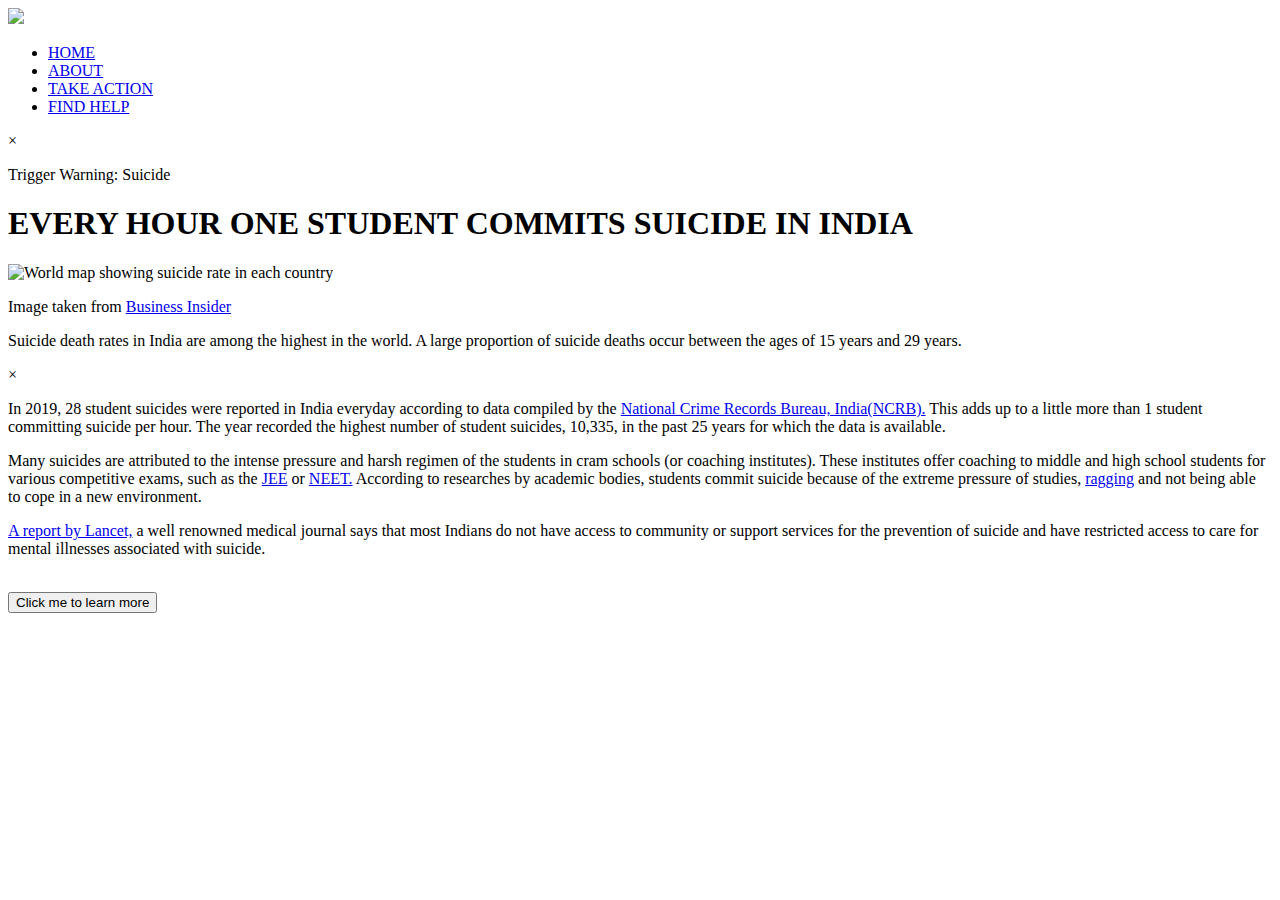
==== index.html @ ba7b001d "Create index.html" ====
<!DOCTYPE html>
<html>
  <head link rel="preconnect" href="https://fonts.googleapis.com" link rel="preconnect" href="https://fonts.gstatic.com" crossorigin link href="https://fonts.googleapis.com/css2?family=Roboto+Mono:wght@300&display=swap" rel="stylesheet">
    <meta charset="utf-8">
    <meta name="viewport" content="width=device-width">
    <title>Student Suicide in India - Home</title>
    <link href="style.css" rel="stylesheet" type="text/css" />
    <script src="script.js" defer></script>

  </head>
  <body>
    <nav>
      <a href="index.html"><img src="assets/bookIcon.png" id="bookIcon"></a>
      <ul class="nav">
        <li><a href="index.html" class="active">HOME</a>
        <li><a href="about.html">ABOUT</a>
        <li><a href="action.html">TAKE ACTION</a>
        <li><a href="help.html">FIND HELP</a>

      </ul>
    </nav>

<div id="myModal" class="modal show" >
        <div class="modalContent">
         <span class="close" id="closeBtn">&times;</span>
          <p>Trigger Warning: Suicide</p>
        </div>
      </div>

    <main id="main">

      

      <h1 id="mainText">EVERY HOUR ONE STUDENT COMMITS SUICIDE IN INDIA</h1>

      <!--Click on image to make bigger-->
      <div class="imageDiv">
        <img src="assets/worldMap1.jpeg" class="image" id="worldMap" alt="World map showing suicide rate in each country">
        <p class="imageSource">Image taken from <a href="https://www.businessinsider.in/here-are-the-countries-with-the-worst-suicide-rates/articleshow/34066737.cms" target="_blank" class="imageSourceLink" alt="link to Business Insider article on countries with the worst suicide rates in the world">Business Insider</a></p>
        <p class="aboutImg">Suicide death rates in India are among the highest in the world. A large proportion of suicide deaths occur between the ages of 15 years and 29 years.</p>
      </div>

      <div id="imgModal" class="Modal">
        <span class="close" id="imgCloseBtn">&times;</span>
        <img class="ModalContent" id="img1">
        <div id="caption"></div>
      </div>


      <div class="text">
        <p class="content">In 2019, 28 student suicides were reported in India everyday according to data compiled by the <a href="https://ncrb.gov.in/en/accidental-deaths-suicides-in-india" class="contentLink" target="_blank" alt="Link to NCRB records of India's suicides">National Crime Records Bureau, India(NCRB).</a> This adds up to a little more than 1 student committing suicide per hour. The year recorded the highest number of student suicides, 10,335, in the past 25 years for which the data is available.</p>
      </div>

      <div class="text">
        <p class="content">Many suicides are attributed to the intense pressure and harsh regimen of the students in cram schools (or coaching institutes). These institutes offer coaching to middle and high school students for various competitive exams, such as the <a href="https://en.wikipedia.org/wiki/Joint_Entrance_Examination" class="contentLink" target="_blank" alt="Link to wikipedia article on JEE">JEE</a> or <a href="https://en.wikipedia.org/wiki/National_Eligibility_cum_Entrance_Test_(Undergraduate)" class="contentLink" target="_blank" alt="link to wikipedia article on NEET">NEET.</a> According to researches by academic bodies, students commit suicide because of the extreme pressure of studies, <a href="https://en.wikipedia.org/wiki/Ragging" class="contentLink" target="_blank" alt="link to wikipedia article on ragging">ragging</a> and not being able to cope in a new environment.</p> 
      </div>

      <div class="text">
        <p class="content"><a href="https://www.thelancet.com/journals/lancet/article/PIIS0140-6736(12)60606-0/fulltext" class="contentLink" target="_blank" alt="link to Lancet report on suicide in India">A report by Lancet,</a> a well renowned medical journal says that most Indians do not have access to community or support services for the prevention of suicide and have restricted access to care for mental illnesses associated with suicide.</p>
      </div>
      <br>   
      
      <div id="facts">
        <div id="factGen">
          <button id="factBtn">Click me to learn more</button>
        </div>

        <br>
        
        <div id="factDiv">
          <p id="fact"></p>
        </div>
      </div>
      
    </main>

  </body>
</html>
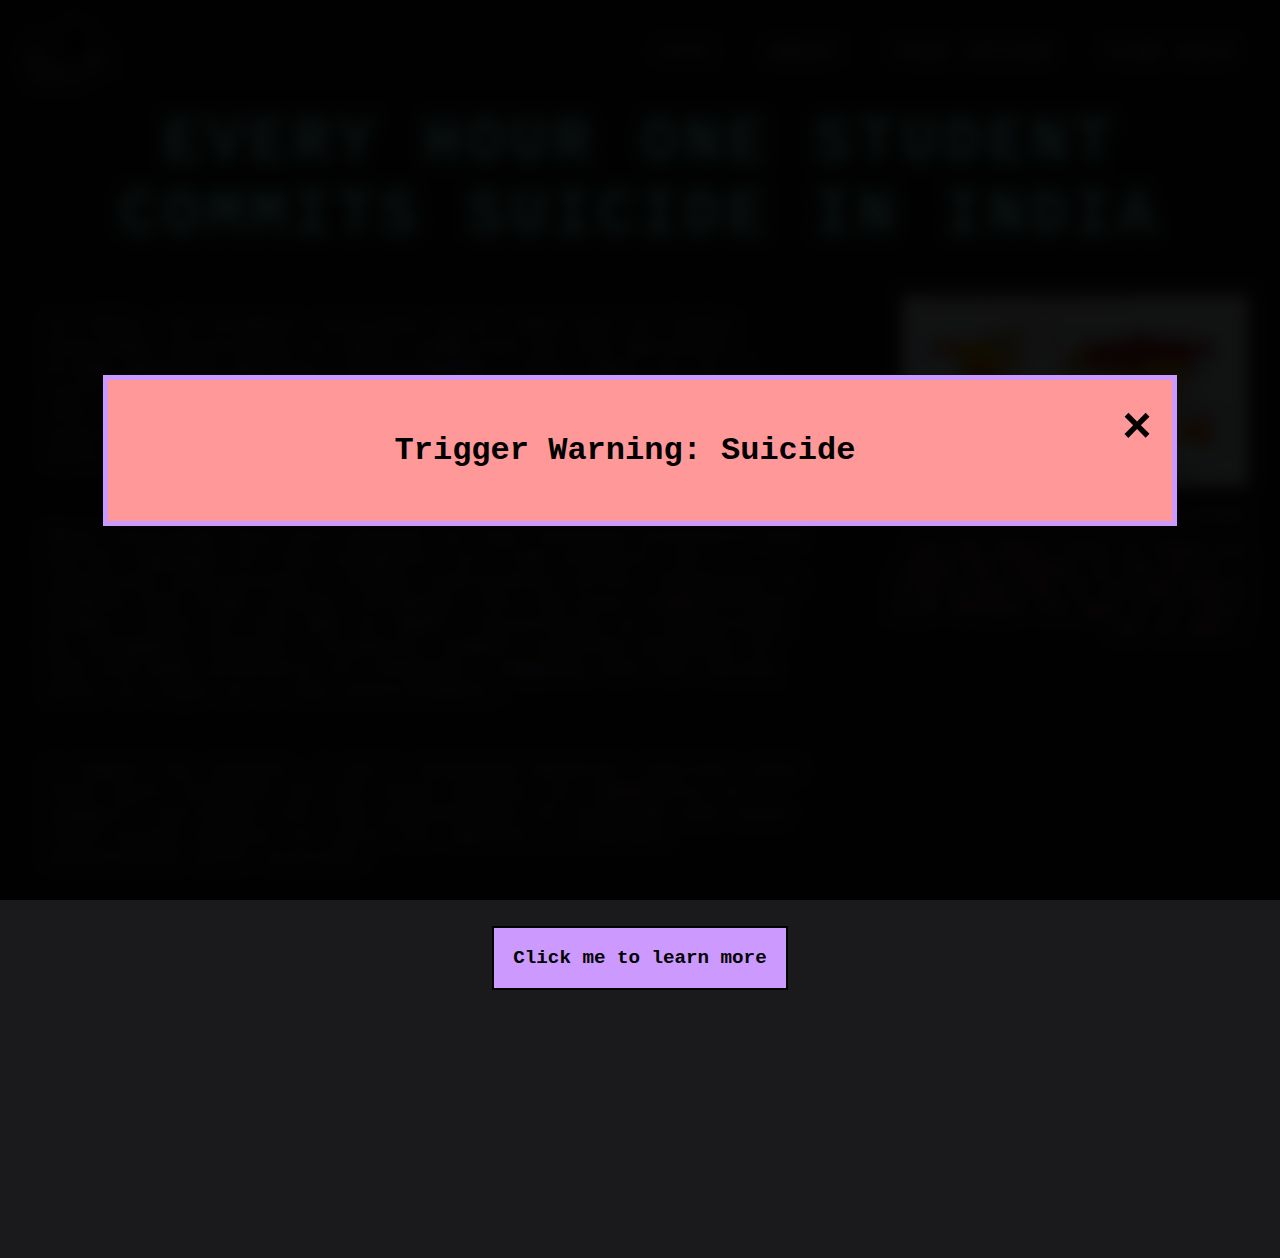
==== commit 8f0b5900: "Add files via upload" ====
--- a/index.html
+++ b/index.html
@@ -6,6 +6,8 @@
     <title>Student Suicide in India - Home</title>
     <link href="style.css" rel="stylesheet" type="text/css" />
     <script src="script.js" defer></script>
+     <script src="nav.js" defer></script>
+
 
   </head>
   <body>
@@ -16,8 +18,12 @@
         <li><a href="about.html">ABOUT</a>
         <li><a href="action.html">TAKE ACTION</a>
         <li><a href="help.html">FIND HELP</a>
-
       </ul>
+      <div class="burger">
+          <div class="line1"></div>
+          <div class="line2"></div>
+          <div class="line3"></div>
+        </div>
     </nav>
 
 <div id="myModal" class="modal show" >
@@ -75,4 +81,4 @@
     </main>
 
   </body>
-</html>
+</html>--- a/style.css
+++ b/style.css
@@ -0,0 +1,490 @@
+body {
+  font-family: 'Roboto Mono', monospace;
+  box-sizing: border-box;
+  background-color: #1A1A1D;
+}
+
+main{
+  margin-top: 12vh;
+}
+
+/*Styling the nav bar*/
+.nav{
+  list-style-type: none;
+  overflow: hidden;
+  display: inline;
+  padding: 0 3em;
+  /*float: right;*/
+
+}
+
+nav{
+  padding: 1em;
+  display: flex;
+  flex-wrap: wrap;
+  justify-content: space-between;
+  position: fixed;
+  top: 0;
+  z-index: 20;
+  width: 100%;
+  background-color: #1A1A1D;
+  align-items: center;
+  height: 8vh;
+}
+
+li{
+  display: inline;
+  /*float: right;*/
+  padding: 1em;
+  color: white;
+  font-size: 1.2em;
+  letter-spacing: 3px;
+}
+
+li a{
+  color: white;
+  text-decoration: none;
+}
+
+li a:hover{
+  color: #99FFFF;
+
+}
+
+.active{
+  color: #FF9999;
+}
+
+#bookIcon{
+  max-height: 7vh;
+  vertical-align: middle;
+}
+
+#bookIcon:hover{
+  background-color: #99FFFF;
+}
+
+.burger{
+  display: none;
+}
+
+.burger div{
+  width: 25px; 
+  height: 2px;
+  margin: 3px; 
+  background-color: white;
+  align-self: middle;
+  transition: all 0.3s ease;
+}
+
+@media screen and (max-width: 800px){
+  .nav{
+    position: absolute;
+    right: 0px;
+    height: 92vh;
+    top: 8vh;
+    background-color: #1A1A1D;
+    width: 40%;
+    display: flex; 
+    flex-direction: column;
+    align-items: center;
+    justify-content: space-around;
+    transform: translateX(100%);
+    overflow: hidden;
+    /*transition: transform 0.5s ease-in;*/
+  }
+  .nav li{
+    opacity: 0;
+  }
+  .burger{
+    display: block;
+    cursor: pointer;
+  }
+
+  nav{
+    justify-content: space-around;
+  }
+}
+
+.nav-active{
+  transform: translateX(0%);
+}
+
+@keyframes navLinksFade{
+  from{
+    opacity: 0;
+    transform: translateX(50px);
+  }
+  to{
+    opacity: 1;
+    transform: translateX(0px);
+
+  }
+}
+
+.toggle .line1{
+  transform: rotate(-45deg) translate(-2px,5px);
+}
+
+.toggle .line2{
+  opacity: 0;
+}
+.toggle .line3{
+    transform: rotate(45deg) translate(-2px,-5px);
+
+}
+/*Styling trigger warning*/
+#myModal{
+  display: flex;
+  overflow: auto;
+  position: fixed;
+  top: 0;
+  left: 0;
+  z-index: 100;
+  height: 100%;
+  width: 100%;   
+  background-color: rgba(0,0,0,0.93);
+  backdrop-filter: blur(8px); 
+
+}
+
+.modalContent{
+  background-color: #FF9999;
+  margin: auto;
+  padding: 20px;
+  border: 5px solid #CC99FF;
+  width: 80%;
+  text-align: center;
+  font-size: 2em;
+  font-weight: bold;
+}
+
+.close{
+  color: #000;
+  float: right;
+  font-size: 50px;
+  font-weight: bold;
+}
+
+.close:hover,
+.close:focus {
+  color: #99FFFF;
+  text-decoration: none;
+  cursor: pointer;
+}
+
+/*Styling image modal*/
+#worldMap{
+  cursor: pointer;
+}
+
+#worldMap:hover{
+  opacity: 0.7;
+}
+
+#imgModal{
+  display: none;
+  overflow: auto;
+  position: fixed;
+  top: 0;
+  left: 0;
+  z-index: 100;
+  height: 100%;
+  width: 100%;   
+  background-color: rgba(0,0,0,0.93);
+}
+
+.ModalContent{
+  margin: auto;
+  display: block;
+  text-align: center;
+  left: 0;
+  top: 0;
+  padding: 2em;
+  max-width: 75%;
+  max-height: 75%;
+  padding-top: 5em;
+
+}
+
+#caption{
+  margin: auto;
+  display: block;
+  width: 80%;
+  padding: 1em;
+  text-align: center;
+  font-size: 1.2em;
+  color: #99FFFF;
+}
+
+#imgCloseBtn{  
+  color: #FF9999;
+  font-size: 50px;
+  font-weight: bold;
+  position: absolute;
+  right: 50px;
+  top: 50px;
+}
+
+#imgCloseBtn:hover,
+#imgCloseBtn:focus{
+  color: #99FFFF;
+  text-decoration: none;
+  cursor: pointer;
+}
+
+/*Styling main heading text*/
+#mainText{
+  font-size: 4em;
+  color: #99FFFF;
+  text-align: center;
+  letter-spacing: 5px;
+}
+
+#actionHeading{
+  font-size: 4.5em;
+  color: #99FFFF;
+  text-align: left;
+  letter-spacing: 5px;
+  padding-top: 20px;
+}
+
+h1{
+color: #99FFFF;
+font-size: 2.5em;
+letter-spacing: 3px;
+}
+
+h2{
+  font-size: 2em;
+  color: #FF9999;
+  text-align: left;
+  letter-spacing: 3px;
+  margin-left: 1em;
+}
+
+#action{
+  margin-left: 2em;
+}
+
+.actionContent{
+  margin-left: 2em;
+}
+
+/*Styling content (p tag)*/
+.content{
+  max-width: 60%;
+  padding: 1em 2em;
+  text-align: left;
+  color: #FF9999;
+  font-size: 1.2em;
+  letter-spacing: 2px;
+}
+
+.contentLink{
+  text-decoration: none;
+  color:#CC99FF;
+  letter-spacing: 2px;
+}
+
+.contentLink:hover{
+  color: #99FFFF;
+}
+
+/*styling home page image*/
+.imageDiv{
+  position: absolute;
+  right: 2em;
+  text-align: right;
+  z-index: 1;
+  max-width: 30%;
+}
+
+.image{
+  max-width: 90%;
+}
+
+.imageSource{
+  font-size: 0.9em;
+  color: #FF9999;
+}
+
+.imageSourceLink{
+  color:#CC99FF;
+  font-size: 0.9em;
+}
+
+.imageSourceLink:hover{
+  color: #99FFFF;
+}
+
+.aboutImg{
+  font-size: 1.1em;
+  color: #FF9999;
+}
+
+/*Styling flex box for text*/
+.text{
+  flex-wrap: wrap;
+}
+
+/*Styling fact button, fact div and fact text*/
+#factGen{
+  text-align: center;
+  margin: auto;
+}
+
+#factBtn{
+  border: 2px solid black;
+  font-family: 'Roboto Mono', monospace;
+  padding: 1em;
+  font-weight: bold;
+  text-align: center;
+  font-size: 1.2em;
+  background-color: #CC99FF;
+  color: #000;
+}
+
+#factBtn:hover{
+  background-color: #99FFFF;
+}
+
+#fact{
+  text-align: center;
+  color: #FF9999;
+  font-size: 1.5em;
+  letter-spacing: 3px;
+}
+
+#factDiv{
+  width: 60%;
+  padding: 1em;
+  margin: auto;
+  height: 10em;
+
+}
+
+/*styling checklist for find help page*/
+.checkList{
+  list-style-type: none;
+  overflow: hidden;
+  display: block;
+  padding: 0 3em;
+}
+
+.check{
+  display: list-item;
+  padding: 20px;
+  line-height: 1.4em;
+}
+
+
+/*styling affirmations*/
+#affirmation{
+  line-height: 1.5em;
+  font-size: 1.23em;
+  letter-spacing: 3px;
+  margin: auto;
+}
+
+.scriptItem{
+  color: #99FFFF;
+  font-size: 1em;
+  letter-spacing: 2px;
+}
+
+.scriptQ{
+  padding: 2em;
+  width: 15em;
+  border: 2px solid black;
+  margin: auto;
+}
+
+#scriptBtn{
+  padding: 1em;
+  background-color: #CC99FF;
+  text-align: center;
+  font-size: 1.2em;
+  color:#000;
+  font-family:'Roboto Mono', monospace;
+  border: 2px solid black;
+  font-weight: bold;
+
+}
+
+#scriptBtn:hover{
+  background-color: #99FFFF;
+}
+
+#helpTitle{
+  padding: 1em;
+}
+
+#aboutTitle{
+  padding-top: 38.4px;
+  padding-left: 38.4px;
+  font-size: 4em;
+}
+
+/*styling key features list */
+.feature{
+  text-align: left;
+  display: list-item;
+  list-style-type: 1;
+}
+
+.keyFeatures{
+  color: #99FFFF;
+  text-align: left;
+    margin-left: 2em;
+}
+
+#about{
+  line-height: 1.3em;
+}
+
+.helpNo{
+  list-style-type: disc;
+  display: list-item;
+}
+
+/*------------------------------*/
+/*------------------------------*/
+#carouselContainer{
+  background-color: #CC99FF;
+  width: 450px;
+  height: 300px;
+  overflow: hidden;
+  box-sizing: border-box;
+
+  /*position: absolute;
+  top: 50%;
+  left: 50%;
+
+  transform: translate(-50%, -50%)*/
+}
+
+.carouselSlide{
+  /*display: flex;
+  height: 6em;
+  overflow: hidden;
+  width: 100%;
+  background-color: #CC99FF;
+  margin: auto;*/
+  display: flex;
+  flex-direction: row;
+  width: fit-content;
+  margin: auto;
+  background-color: #99FFFF;
+  box-sizing: border-box;
+
+
+}
+
+.card{
+  width: 450px;
+  height: 300px;
+  text-align: center;
+  box-sizing: border-box;
+}
+
